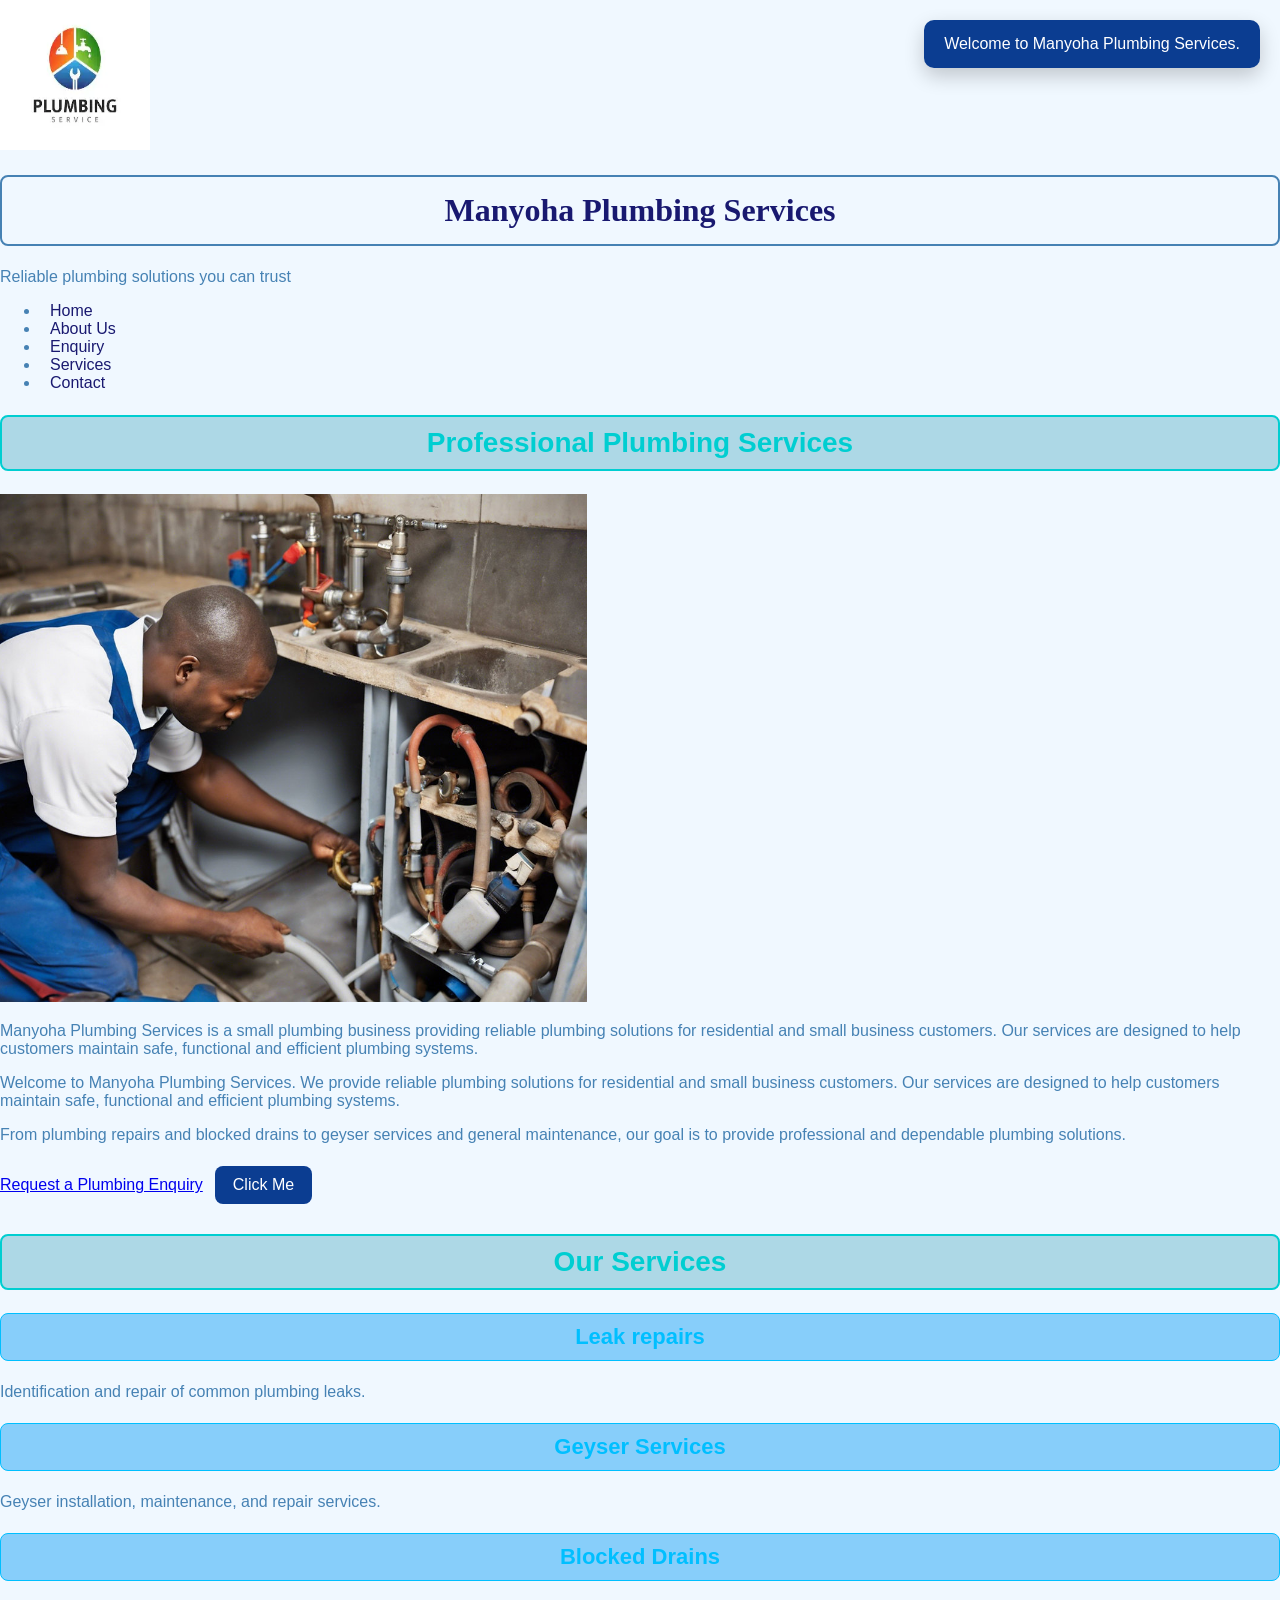
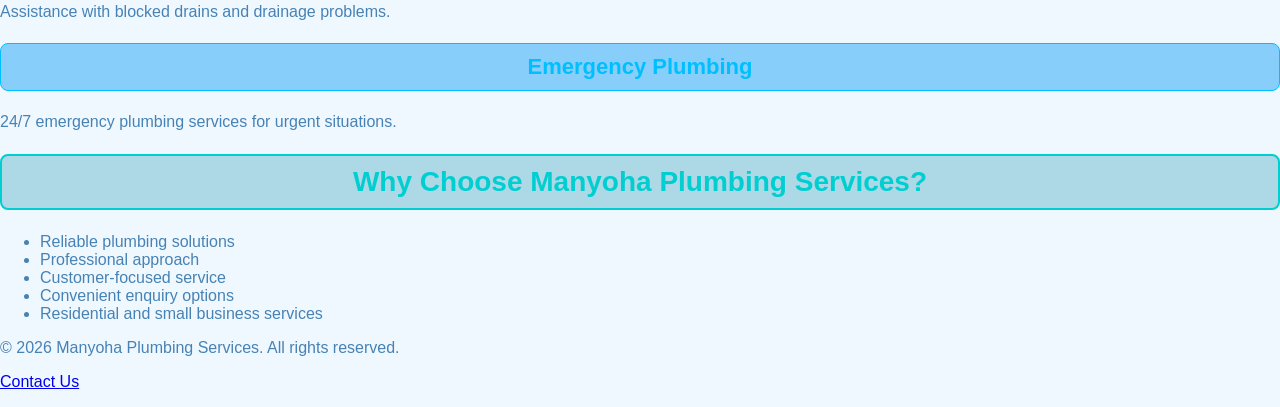
==== Index.html @ e53ebf28 "initial commit - Manyoha Plumbing Services site" ====
<!DOCTYPE html>
<html lang="en">
<head>
    <meta charset="UTF-8">
    <meta name="viewport" content="width=device-width, initial-scale=1.0">
    <title>Manyoha Plumbing Services</title>
    <link rel="stylesheet" href="css/style.css">

    <style>
        body {
            font-family: Arial, sans-serif;
            margin: 0;
            padding: 0;
        }

        .cta-row {
            display: flex;
            align-items: center;
            gap: 12px;
            flex-wrap: wrap;
            margin-top: 15px;
        }

        .click-me-btn {
            display: none;
            background: #0b3d91;
            color: #fff;
            border: none;
            border-radius: 8px;
            padding: 10px 18px;
            font-size: 1rem;
            cursor: pointer;
        }

        .click-me-btn.show {
            display: inline-block;
        }

        .popup {
            position: fixed;
            top: 20px;
            right: 20px;
            background: #0b3d91;
            color: #fff;
            padding: 15px 20px;
            border-radius: 10px;
            box-shadow: 0 8px 20px rgba(0,0,0,0.2);
            display: none;
            z-index: 9999;
        }

        .popup.show {
            display: block;
        }
    </style>
</head>
<body>

    <header>
        <img src="images/logo.webp" alt="Manyoha Plumbing Services Logo" width="150" height="150">
        <h1>Manyoha Plumbing Services</h1>
        <p>Reliable plumbing solutions you can trust</p>

        <nav>
            <ul>
                <li><a href="index.html">Home</a></li>
                <li><a href="about.html">About Us</a></li>
                <li><a href="enquiry.html">Enquiry</a></li>
                <li><a href="services.html">Services</a></li>
                <li><a href="contact.html">Contact</a></li>
            </ul>
        </nav>
    </header>

    <main>
        <section>
            <h2>Professional Plumbing Services</h2>
            <img src="images/Professional Plumbing Services.png" alt="Professional Plumbing Services">
            <p>Manyoha Plumbing Services is a small plumbing business providing reliable plumbing solutions for residential and small business customers. Our services are designed to help customers maintain safe, functional and efficient plumbing systems.</p>

            <p>Welcome to Manyoha Plumbing Services. We provide reliable plumbing solutions for residential and small business customers. Our services are designed to help customers maintain safe, functional and efficient plumbing systems.</p>
            <p>From plumbing repairs and blocked drains to geyser services and general maintenance, our goal is to provide professional and dependable plumbing solutions.</p>

            <div class="cta-row">
                <p>
                    <a href="enquiry.html">Request a Plumbing Enquiry</a>
                </p>
                <button id="clickMeBtn" class="click-me-btn" type="button">Click Me</button>
            </div>
        </section>

        <section>
            <h2>Our Services</h2>

            <article>
                <h3>Leak repairs</h3>
                <p>Identification and repair of common plumbing leaks.</p>
            </article>

            <article>
                <h3>Geyser Services</h3>
                <p>Geyser installation, maintenance, and repair services.</p>
            </article>

            <article>
                <h3>Blocked Drains</h3>
                <p>Assistance with blocked drains and drainage problems.</p>
            </article>

            <article>
                <h3>Emergency Plumbing</h3>
                <p>24/7 emergency plumbing services for urgent situations.</p>
            </article>
        </section>

        <section>
            <h2>Why Choose Manyoha Plumbing Services?</h2>
            <ul>
                <li>Reliable plumbing solutions</li>
                <li>Professional approach</li>
                <li>Customer-focused service</li>
                <li>Convenient enquiry options</li>
                <li>Residential and small business services</li>
            </ul>
        </section>
    </main>

    <footer>
        <p>&copy; 2026 Manyoha Plumbing Services. All rights reserved.</p>
        <p><a href="contact.html">Contact Us</a></p>
    </footer>

    <div id="welcomePopup" class="popup" role="alert">
        Welcome to Manyoha Plumbing Services.
    </div>

    <script>
        const popup = document.getElementById("welcomePopup");
        const clickMeBtn = document.getElementById("clickMeBtn");

        function showPopupForTenSeconds() {
            popup.classList.add("show");
            clickMeBtn.classList.add("show");

            clearTimeout(window.popupTimer);
            window.popupTimer = setTimeout(function () {
                popup.classList.remove("show");
                clickMeBtn.classList.remove("show");
            }, 10000);
        }

        clickMeBtn.addEventListener("click", showPopupForTenSeconds);

        window.addEventListener("load", showPopupForTenSeconds);
    </script>
</body>
</html>
---- css/style.css ----
body {
    margin: 15px;
    padding: 15px;
    font-family: 'Segoe UI', Tahoma, Geneva, Verdana, sans-serif;
    background-color: aliceblue;
    color: steelblue;
    font-size: 16px;
}
h1 {font-family: Georgia;
    text-align: center;
    font-size: 32px;
    color: midnightblue;
    text-decoration:none;
    text-transform: none;
    border: 2px solid steelblue;
    padding: 15px;
    border-radius: 8px;
    background-color: light skyblue;
}
 h2{font-family: Arial;
     text-align: center;
     font-size: 28px;
    color: darkturquoise;
    text-decoration:none;
    text-transform: none;
    border: 2px solid darkturquoise;
    padding: 10px;
    border-radius: 8px;
    background-color: lightblue;
    }
h3{font-family: Arial;
    text-align: center;
    font-size: 22px;
    color:deepskyblue;
    text-decoration:none;
    text-transform: none;
    border: 1px solid deepskyblue;
    padding: 10px;
    border-radius: 8px;
    background-color: lightskyblue;
} 
nav a{
    font-family: Arial, Helvetica, sans-serif;
    text-decoration: none;
    padding: 10px;
    color: midnightblue;
}  nav a:hover{
    font-size: 16px;
    color: midnightblue;

}
.muted { color: var(--muted); }
@media(min-width: 768px) {
    .content{grid-template-columns: 1fr 2fr;}
    .hero{display:flex; justify-content: center; align-items: center; gap: 20px;}
}

@media(max-width: 768px) {
    .site-wrap{padding:11px}
    h1.site-title{font-size: 2rem}
    nav.site-nav{flex-wrap:wrap; justify-content:center}
}

/* utility */
.text-center{text-align:center}

/* small accessibility tweak for focus */
a:focus, button:focus, input:focus, select:focus, textarea:focus {
    outline: 2px solid #000;
    outline-offset: 2px;
}
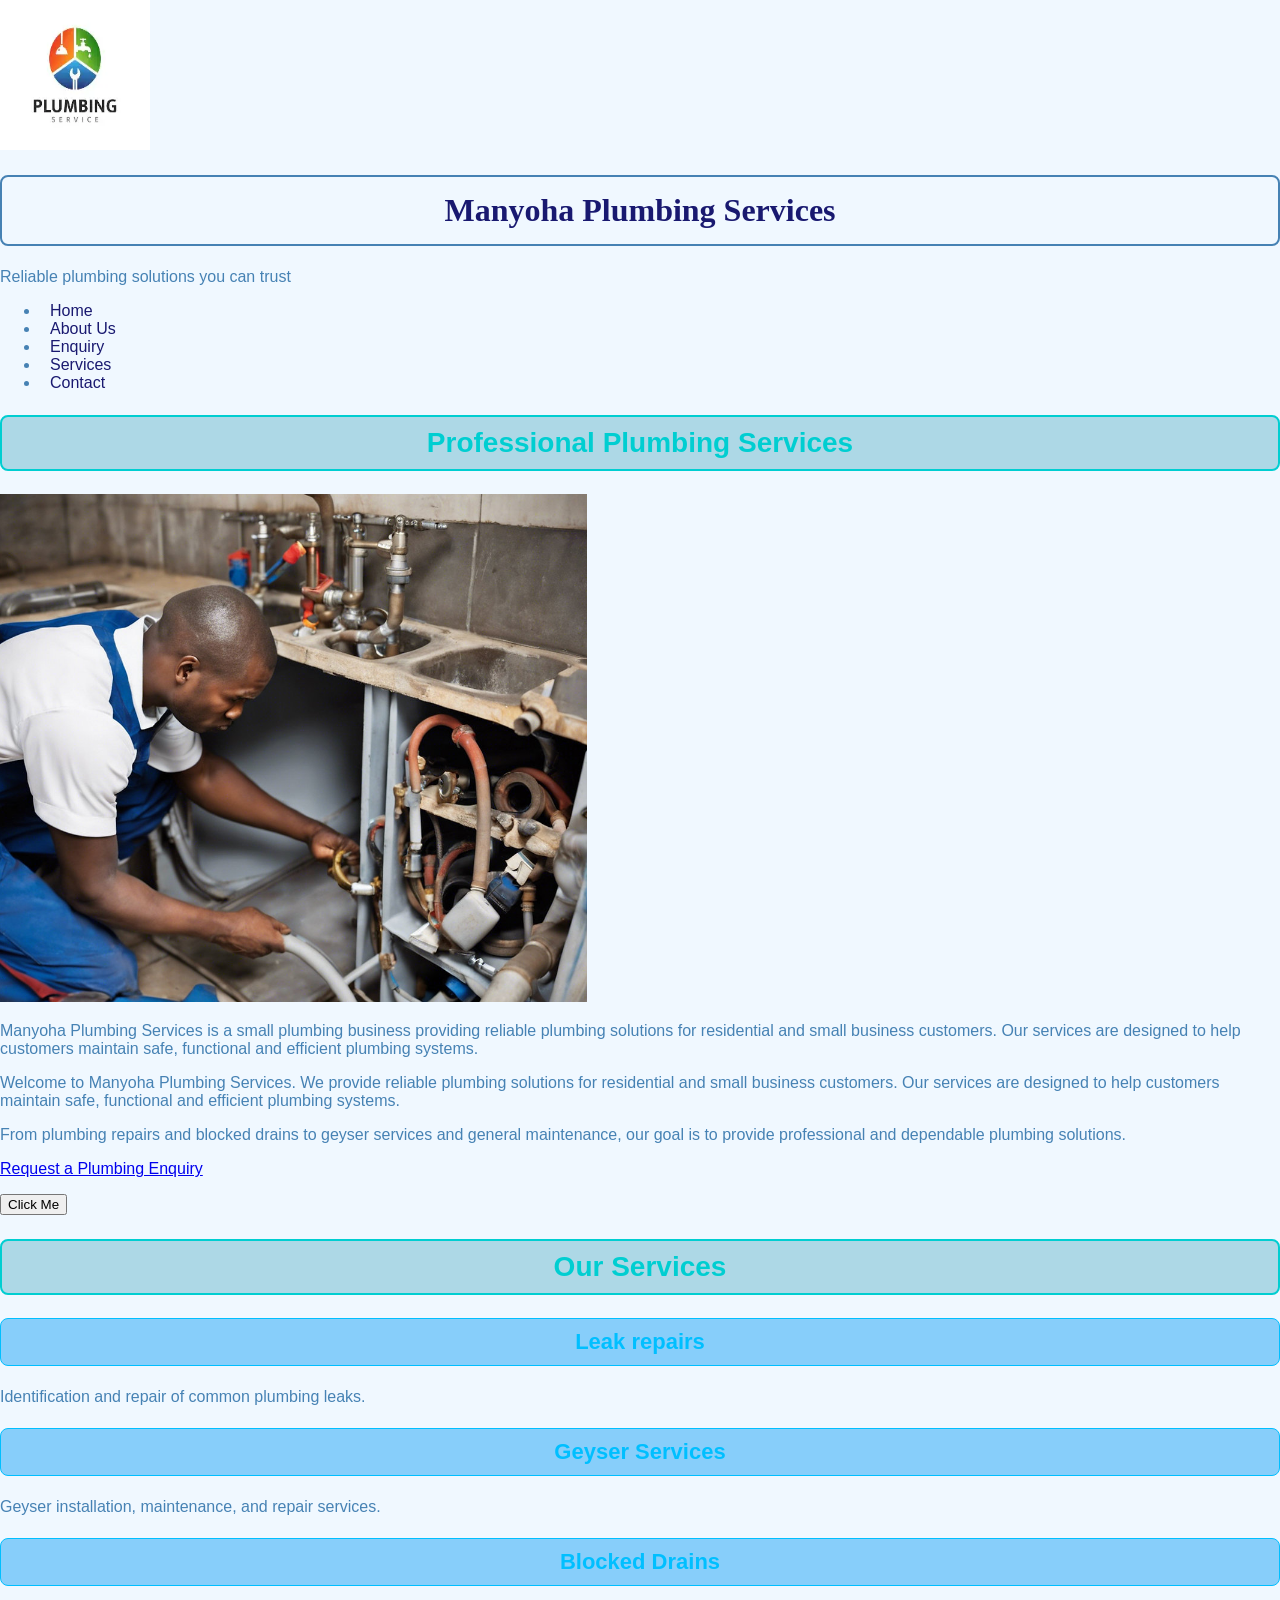
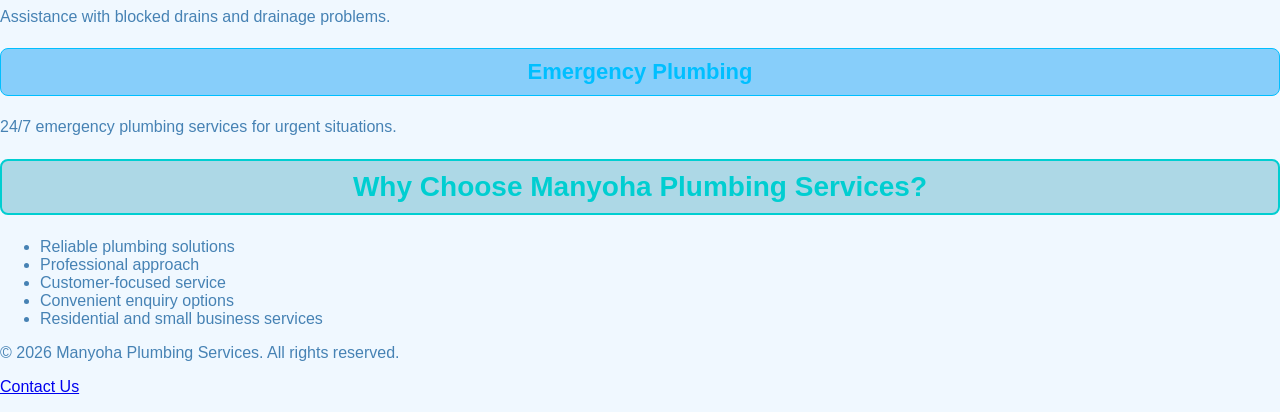
==== commit 7a268c54: "commit changes" ====
--- a/Index.html
+++ b/Index.html
@@ -11,46 +11,6 @@
             font-family: Arial, sans-serif;
             margin: 0;
             padding: 0;
-        }
-
-        .cta-row {
-            display: flex;
-            align-items: center;
-            gap: 12px;
-            flex-wrap: wrap;
-            margin-top: 15px;
-        }
-
-        .click-me-btn {
-            display: none;
-            background: #0b3d91;
-            color: #fff;
-            border: none;
-            border-radius: 8px;
-            padding: 10px 18px;
-            font-size: 1rem;
-            cursor: pointer;
-        }
-
-        .click-me-btn.show {
-            display: inline-block;
-        }
-
-        .popup {
-            position: fixed;
-            top: 20px;
-            right: 20px;
-            background: #0b3d91;
-            color: #fff;
-            padding: 15px 20px;
-            border-radius: 10px;
-            box-shadow: 0 8px 20px rgba(0,0,0,0.2);
-            display: none;
-            z-index: 9999;
-        }
-
-        .popup.show {
-            display: block;
         }
     </style>
 </head>
@@ -130,28 +90,14 @@
         <p><a href="contact.html">Contact Us</a></p>
     </footer>
 
-    <div id="welcomePopup" class="popup" role="alert">
-        Welcome to Manyoha Plumbing Services.
-    </div>
-
     <script>
-        const popup = document.getElementById("welcomePopup");
         const clickMeBtn = document.getElementById("clickMeBtn");
 
-        function showPopupForTenSeconds() {
-            popup.classList.add("show");
-            clickMeBtn.classList.add("show");
-
-            clearTimeout(window.popupTimer);
-            window.popupTimer = setTimeout(function () {
-                popup.classList.remove("show");
-                clickMeBtn.classList.remove("show");
-            }, 10000);
+        function handleClick() {
+            alert("Thank you for clicking the button!");
         }
 
-        clickMeBtn.addEventListener("click", showPopupForTenSeconds);
-
-        window.addEventListener("load", showPopupForTenSeconds);
+        clickMeBtn.addEventListener("click", handleClick);
     </script>
 </body>
 </html>
